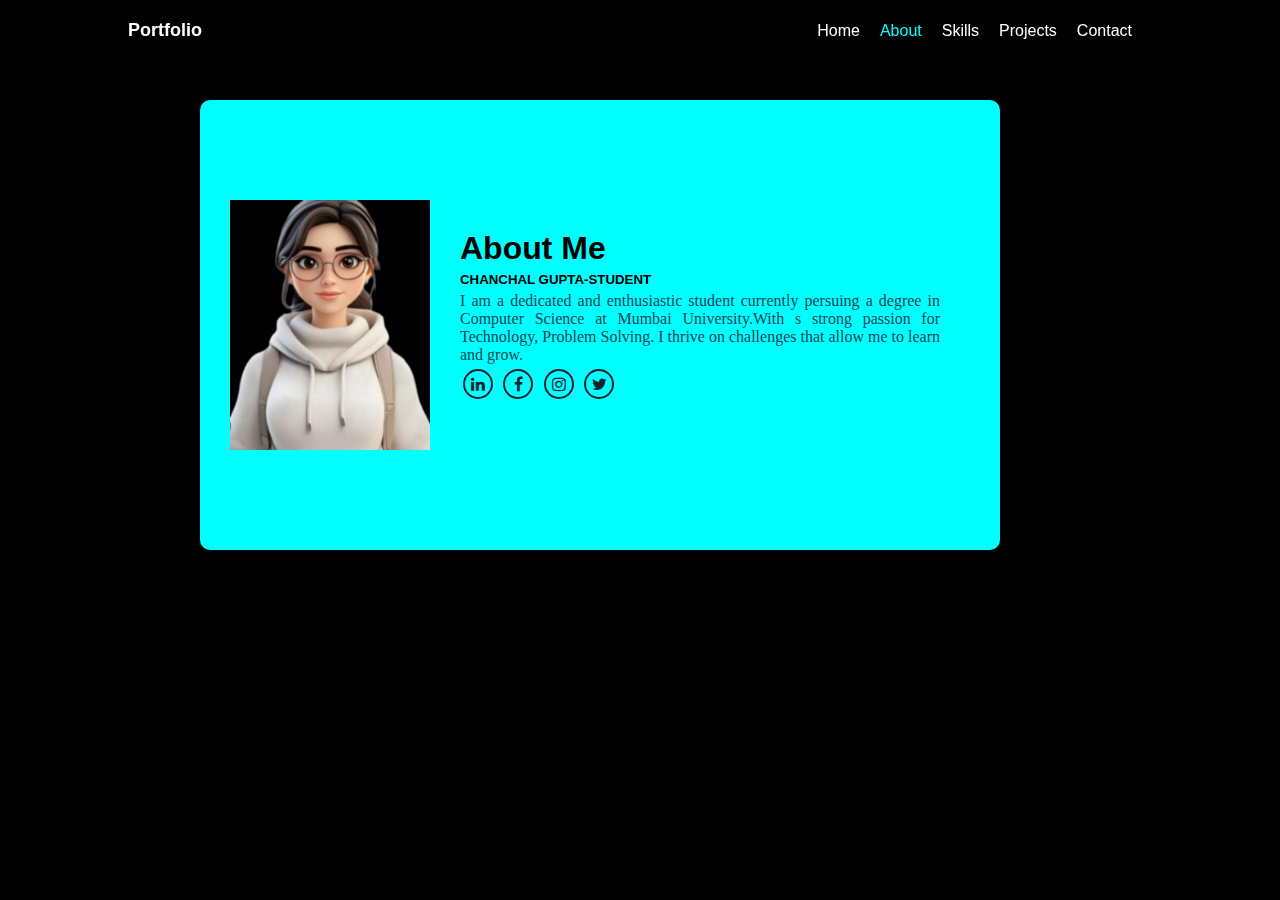
==== portfolio_sources/about.html @ 6df9cac2 "Portfolio" ====
<html>
    <head>
        <title>About Me</title>
        <link rel="stylesheet" href="style.css">
        <link rel="stylesheet" href="https://cdnjs.cloudflare.com/ajax/libs/font-awesome/4.7.0/css/font-awesome.min.css">
    </head>
    <body>
        <header class="header">
        <a href="#" class="logo1">Portfolio</h2>
         <nav class="navbar1"> 
           <a href="project.html" style="--i:1"> Home</a>
           <a  style="color:aqua;" href="About.html" style="--i:2"> About</a>
           <a href="skills.html" style="--i:3">Skills</a>
           <a href="projects.html" style="--i:4">Projects</a>
           <a  href="contact.html" style="--i:5"> Contact</a>
        </nav>
    </header>
        <section class="about">
        
        <div class="img">
            <img style="height: 250px; width: 200px;" src="portfoloianime.jpeg" >
        </div>
        <div class="intro">
        <h1 >About Me</h1>
        <h5 style="padding: 5px 0;">CHANCHAL GUPTA-STUDENT</h5>
        <p>I am a dedicated and enthusiastic student currently persuing a degree in Computer Science
             at Mumbai University.With s strong passion for Technology, Problem Solving. I thrive on
              challenges that allow me to learn and grow.
        
        </p>
           <div class="social">
            <a href="#" class="fa fa-linkedin"></a>
            <a href="#" class="fa fa-facebook"> </a>
            <a href="#" class="fa fa-instagram"></a>
            <a href="#" class="fa fa-twitter"></a>
           </div>
        </div>
        </section>
    </body>
</html>
---- portfolio_sources/style.css ----
*{
  margin:0;
  padding:0;
  box-sizing:border-box;

}

@keyframes slidedown {
  from {transform: translateY(100px);
  opacity:0;}
  to {transform:translateY(0);opacity:1;}
 }
@keyframes slideside{
  from{transform:translateX(100px);
  opacity:0;}
  to{transform:translateX(0px);
  opacity:1;}
}
@keyframes blur{
  from{opacity:1;}
  to{opacity:0;}
}
@keyframes bigger{
  from{font-size:smaller; font-weight: 400;}
  to{font-size:30px; font-weight: 700;}
}
@keyframes line1{
  from{transform:translateX(-35cm)}
  to{transform:translateX(0px)}
}

body
{background-color:black;
color: white;
border:2px;
border-radius:5px;
position:relative;
align-items: center;
justify-content: center ;

}


header
{
  position: fixed;
   width:100%;
   left:0;
   top:0;
   padding:20px 10%;
   display:flex;
   color: white;
   justify-content: space-between;
   align-items: center;
   z-index: 100;

}

.logo
{ color:white;font-size:large;
  font-weight: 700;
  font-family:Verdana, Geneva, Tahoma, sans-serif;
text-decoration: none;
animation: bigger 2s forwards;
}
.logo1{color:white;font-size:large;
  font-weight: 700;
  font-family:Verdana, Geneva, Tahoma, sans-serif;
text-decoration: none;}
.navbar1 a{
  color:white;
  top: 0;
  text-decoration:none;
  font-family: Helvetica,Arial,Georgia,Tahoma,Roboto;
  float: left;
  padding-left: 20px;
  transition: font-size 1s;
 
}
.navbar1 a:hover{color:aqua;
}
.navbar a
            { color:white;
              top: 0;
              text-decoration:none;
              font-family:Helvetica,Arial,Georgia,Tahoma,Roboto;
              float: left;
              padding-left: 20px;
              transition: font-size 1s;
              animation: slidedown .5s ease forwards;;
              animation-delay: calc(.2s*var(--i));
              
            }
            .navbar a:hover{color:aqua;
            font-size: 25px;}
           
             
.social-media a
             {  color:aqua;
              text-decoration: none;
              display: inline-flex;
              justify-content: center;
              align-items: center;
                height: 40px;
                width: 40px;
                border:2px solid aqua;
                border-radius: 50%;
                margin:2px;
                padding:4px;
                }  
               .social-media a:hover
               {
                background-color:aqua;
                color:rgb(14, 34, 43);
                box-shadow:0 0 5px aqua,
                           0 0 25px aqua,
                           0 0 50px aqua,
                           0 0 200px aqua;
                    }
.button
{background-color:black;
  color:aqua;
text-decoration: none;
text-align: center;
display:inline-block;
font-weight: bold;
width: 100px;
height:50px;

padding:5px;

}

.button:hover{background-color:aqua;
  color:rgb(14, 34, 43);
  box-shadow:0 0 5px aqua,
             0 0 25px aqua,
             0 0 50px aqua,
             0 0 200px aqua;
-webkit-box-reflect: below 1px linear-gradient(transparent,black);

            }



.home
    {position: relative;
     width: 100%;
     height:100vh;
     display:flex;
     font-family:'Segoe UI', Tahoma, Geneva, Verdana, sans-serif;
     justify-content: space-between;
     align-items: center;
     padding: 70px 10% 0;
     }
.home-content
               {max-width: 500px;}
.home-content h1{font-size: 50px;
                 font-weight: 700;
                margin:-3px 0;}
.home-content h3{font-size:30px ;
                  font-weight: 400;
                  margin: -5px 0;
                   animation-name:slideside;
                   animation-duration: 2s;
                   animation-timing-function: cubic-bezier(0.075, 0.82, 0.165, 1);
                   animation-direction: forward;
}
.home-img img 
               {width: 400px;
                border-width:2px;
                
                
                animation-name: blur;
                animation-duration: 2s;
                animation-timing-function: ease-in-out;
                
               }
.line {
  height: 5px;
  width:35cm;
  background-color: aqua;
  animation-name: line1;
  animation-duration: 2s;
  animation-iteration-count:1;
  animation-timing-function: ease-in;
  
  
}
.skills{
  height:400px;
  width:800px ;
  border-width: 2px;
  border-radius: 10px;
  background-color:aqua;
  color:black;
  margin:100px 200px;
  text-align: center;
  padding-top: 20px;
  font-family: 'Segoe UI', Tahoma, Geneva, Verdana, sans-serif;

  
}
.skills h1{text-decoration: underline;
}

.box{
  height: 55%;
  width:55%;
  display:flex;
}

.skills ul{
  font-weight: 700;
  border:2px;
  box-sizing:border-box;
  background-color:azure;
  
  margin-top: 40px;
  
  padding: 10px 0;
}
.projects
        {
            height:750px;
            width: 800px;
            border-width: 2px;
            border-radius: 10px;
            text-align: center;
            margin:100px 200px;
            padding-top: 4px;
            padding-bottom: 4px;
            background-color: aqua;
            color:black;
            justify-content: space-between;
            font-family: 'Segoe UI', Tahoma, Geneva, Verdana, sans-serif;
            position: relative;
        }
      
        
        .projects h1{
            padding-bottom: 10px;
            text-decoration: underline;
            text-wrap:initial;
            text-shadow: 1cm;
        }
        .projects h3{
            padding:20px;
        }
        
        
        

        
        
       .projects a{
            text-decoration: none;
           
             justify-content: space-between;
           
            font-family: Arial, Helvetica, sans-serif;
            background-color:rgb(248, 240, 240);
            color:rgb(14, 34, 43);
            
        }
        
        .projects a:hover{background-color:rgb(14, 34, 43) ;
        color:rgb(242, 240, 240);}
        .contact{
          height:420px;
          width: 800px;
          border-width: 2px;
          margin:100px 200px;
          border-radius: 10px;
          background-color:aqua;
          color:black;
          font-family: 'Segoe UI', Tahoma, Geneva, Verdana, sans-serif;
          }
          .contact form{
              padding-left: 200px;
          }
          .contact h1{
            text-decoration:underline;
          }
     
     .contact input{
      height:30px;
      margin:4px 0;
      
      border:none;
      border-radius:5px;
  
     }
     .contact textarea{
      height:3cm;
      border:none;
      
      border-radius: 10px;
      
     }
      .submit{
      color:black;
      background-color: rgb(21, 137, 238);
      width: 100px;
      height:40px;
      border:5px;
      
      transition-duration: 0.4s;
     }
     .submit:hover{color: rgb(21, 137, 238);
      background-color:pink;
      border-radius:30px;
      box-shadow: 0 12px 16px 0
      rgba(0,0,0,0,24),0 17px 50px 0
      rgba(0,0,0,0,19);
      
  }
  
  .about
        {
            height:450px;
            width: 800px;
            border-width: 2px;
            border-radius: 10px;
            text-align:justify;
            margin:100px 200px;
            padding: 100px 30px;
            
            background-color: aqua;
            color:black;
            justify-content:space-between;
            font-family: 'Segoe UI', Tahoma, Geneva, Verdana, sans-serif;
            display:flex;
            
        }
  .intro{
    padding: 30px 30px;
    
  }
  .intro p{font-family: serif;
    color:#0e4554 ;
  }
  .social a
  { color:rgb(14, 34, 43);
    text-decoration: none;
    display: inline-flex;
    justify-content: center;
    align-items: center;
      height: 30px;
      width: 30px;
      border:2px solid rgb(14, 34, 43);
      border-radius: 50%;
      margin:3px;
      margin-top: 5px;
      padding:2px;
      }  
     .social a:hover
     {background-color:rgb(14, 34, 43);
      color:aqua;  }
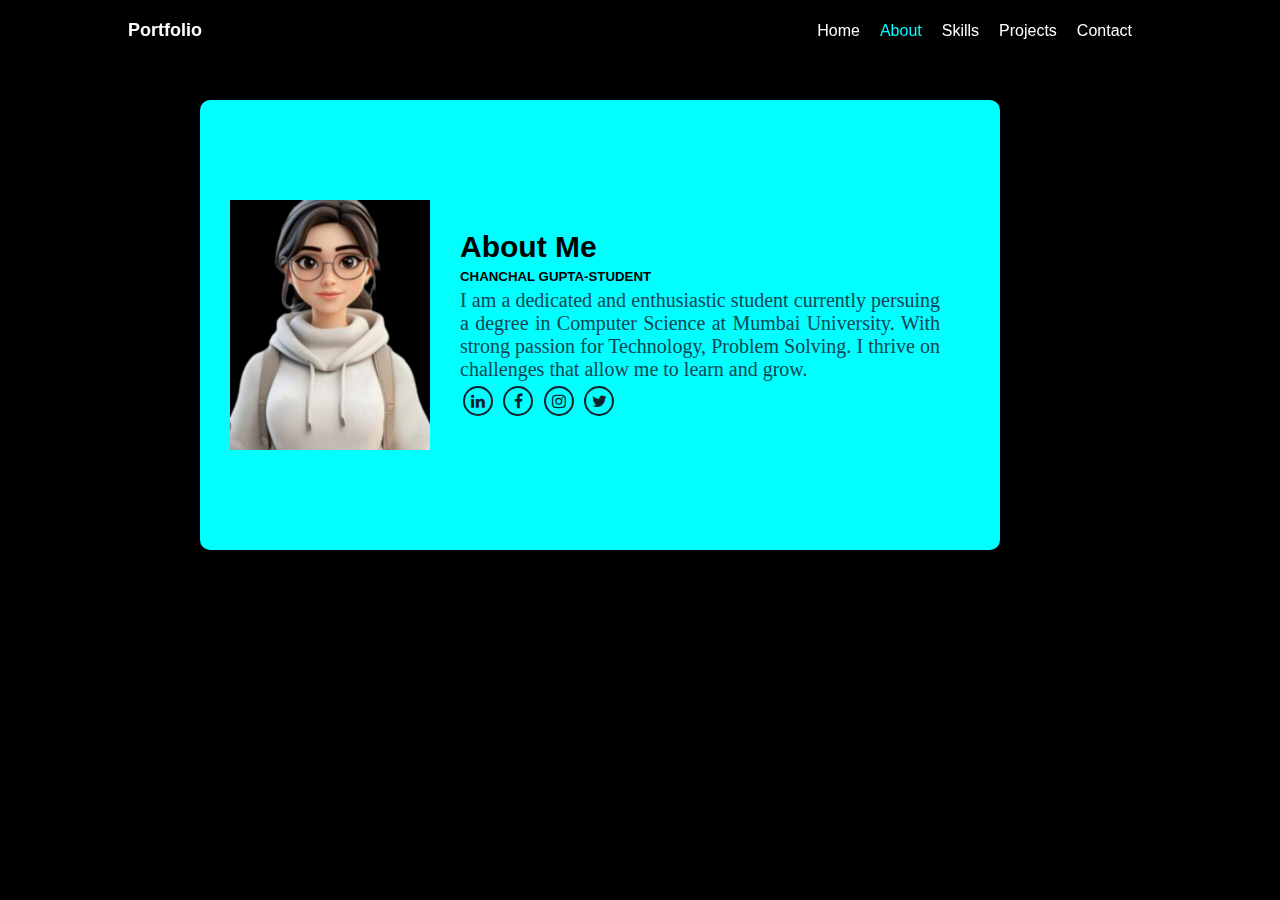
==== commit db84e654: "portfolio" ====
--- a/portfolio_sources/about.html
+++ b/portfolio_sources/about.html
@@ -8,7 +8,7 @@
         <header class="header">
         <a href="#" class="logo1">Portfolio</h2>
          <nav class="navbar1"> 
-           <a href="project.html" style="--i:1"> Home</a>
+           <a href="C:\Users\jg841\OneDrive\Documents\GitHub\myportfolio\portfolio.html" style="--i:1"> Home</a>
            <a  style="color:aqua;" href="About.html" style="--i:2"> About</a>
            <a href="skills.html" style="--i:3">Skills</a>
            <a href="projects.html" style="--i:4">Projects</a>
@@ -21,15 +21,15 @@
             <img style="height: 250px; width: 200px;" src="portfoloianime.jpeg" >
         </div>
         <div class="intro">
-        <h1 >About Me</h1>
+        <h1 style="font-size:30px" >About Me</h1>
         <h5 style="padding: 5px 0;">CHANCHAL GUPTA-STUDENT</h5>
-        <p>I am a dedicated and enthusiastic student currently persuing a degree in Computer Science
-             at Mumbai University.With s strong passion for Technology, Problem Solving. I thrive on
+        <p style="font-size:20px">I am a dedicated and enthusiastic student currently persuing a degree in Computer Science
+             at Mumbai University. With strong passion for Technology, Problem Solving. I thrive on
               challenges that allow me to learn and grow.
         
         </p>
            <div class="social">
-            <a href="#" class="fa fa-linkedin"></a>
+            <a href="https://www.linkedin.com/in/chanchal-gupta-5b96a0345/overlay/about-this-profile/?lipi=urn%3Ali%3Apage%3Ad_flagship3_profile_view_base%3BB7PRuiHnTQeh8AwFo0edJw%3D%3D" class="fa fa-linkedin"></a>
             <a href="#" class="fa fa-facebook"> </a>
             <a href="#" class="fa fa-instagram"></a>
             <a href="#" class="fa fa-twitter"></a>
--- a/portfolio_sources/style.css
+++ b/portfolio_sources/style.css
@@ -223,7 +223,7 @@
 .projects
         {
             height:750px;
-            width: 800px;
+           width: 800px;
             border-width: 2px;
             border-radius: 10px;
             text-align: center;
@@ -282,6 +282,8 @@
           .contact h1{
             text-decoration:underline;
           }
+
+        
      
      .contact input{
       height:30px;
